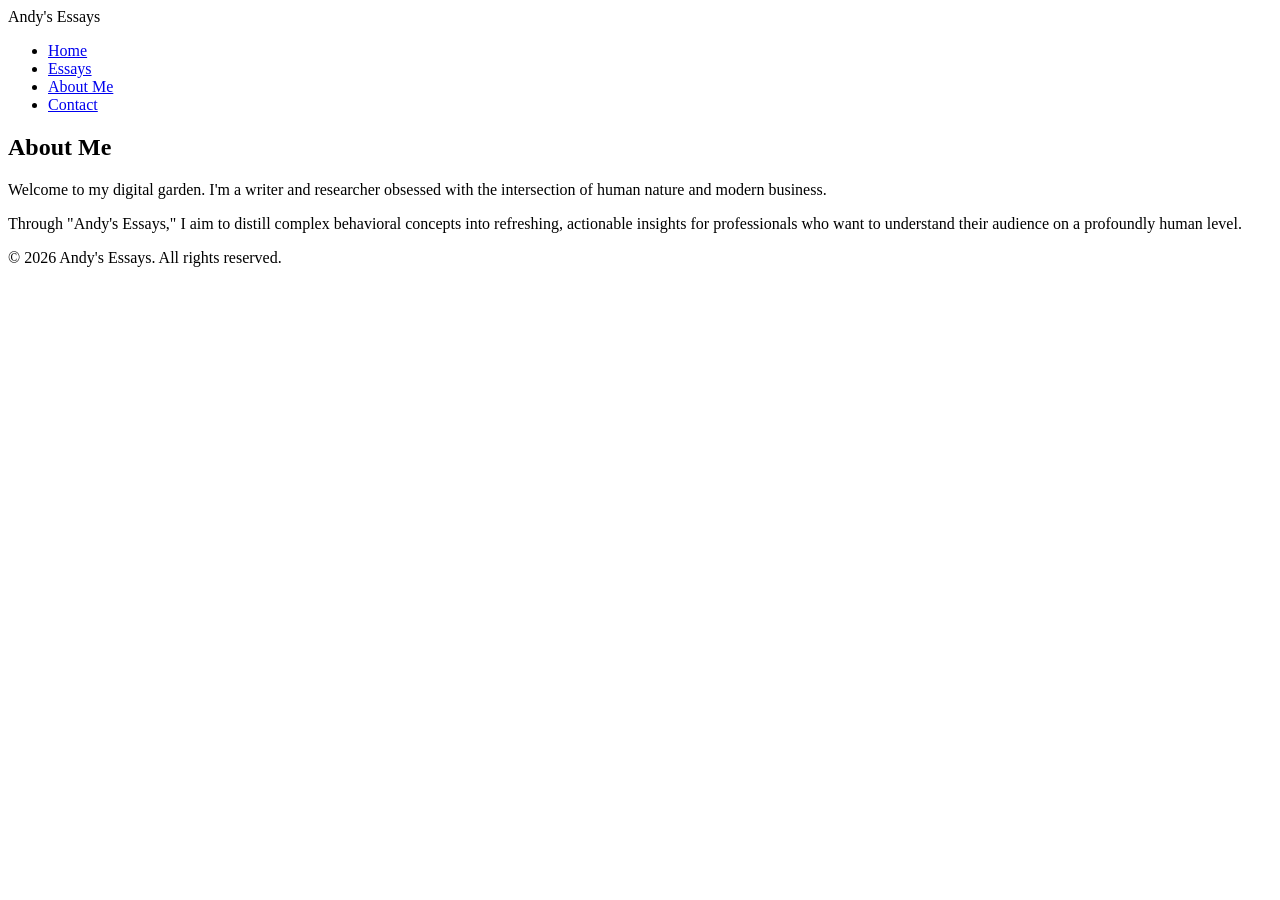
==== about/index.html @ 8c058994 "Initial commit" ====
<!DOCTYPE html>
<html lang="en">
<head>
    <meta charset="UTF-8">
    <meta name="viewport" content="width=device-width, initial-scale=1.0">
    <title>About Me | Andy's Essays</title>
    <link rel="preconnect" href="https://fonts.googleapis.com">
    <link rel="preconnect" href="https://fonts.gstatic.com" crossorigin>
    <link href="https://fonts.googleapis.com/css2?family=DM+Serif+Display&display=swap" rel="stylesheet">
    <link rel="stylesheet" href="../styles.css">
</head>
<body>
    <header>
        <div class="nav-container">
            <div class="logo">Andy's Essays</div>
            <nav>
                <ul class="nav-links">
                    <li><a href="../">Home</a></li>
                    <li><a href="../essays/">Essays</a></li>
                    <li><a href="../about/">About Me</a></li>
                    <li><a href="../contact/">Contact</a></li>
                </ul>
                <div class="hamburger">
                    <span class="bar"></span>
                    <span class="bar"></span>
                    <span class="bar"></span>
                </div>
            </nav>
        </div>
    </header>

    <section id="about">
        <div class="container about-content">
            <h2>About Me</h2>
            <div class="about-flex">
                <div class="profile-pic placeholder-img"></div>
                <div class="bio">
                    <p>Welcome to my digital garden. I'm a writer and researcher obsessed with the intersection of human nature and modern business.</p>
                    <p>Through "Andy's Essays," I aim to distill complex behavioral concepts into refreshing, actionable insights for professionals who want to understand their audience on a profoundly human level.</p>
                </div>
            </div>
        </div>
    </section>

    <footer>
        <div class="container">
            <p>&copy; 2026 Andy's Essays. All rights reserved.</p>
        </div>
    </footer>

    <script src="../script.js"></script>
</body>
</html>
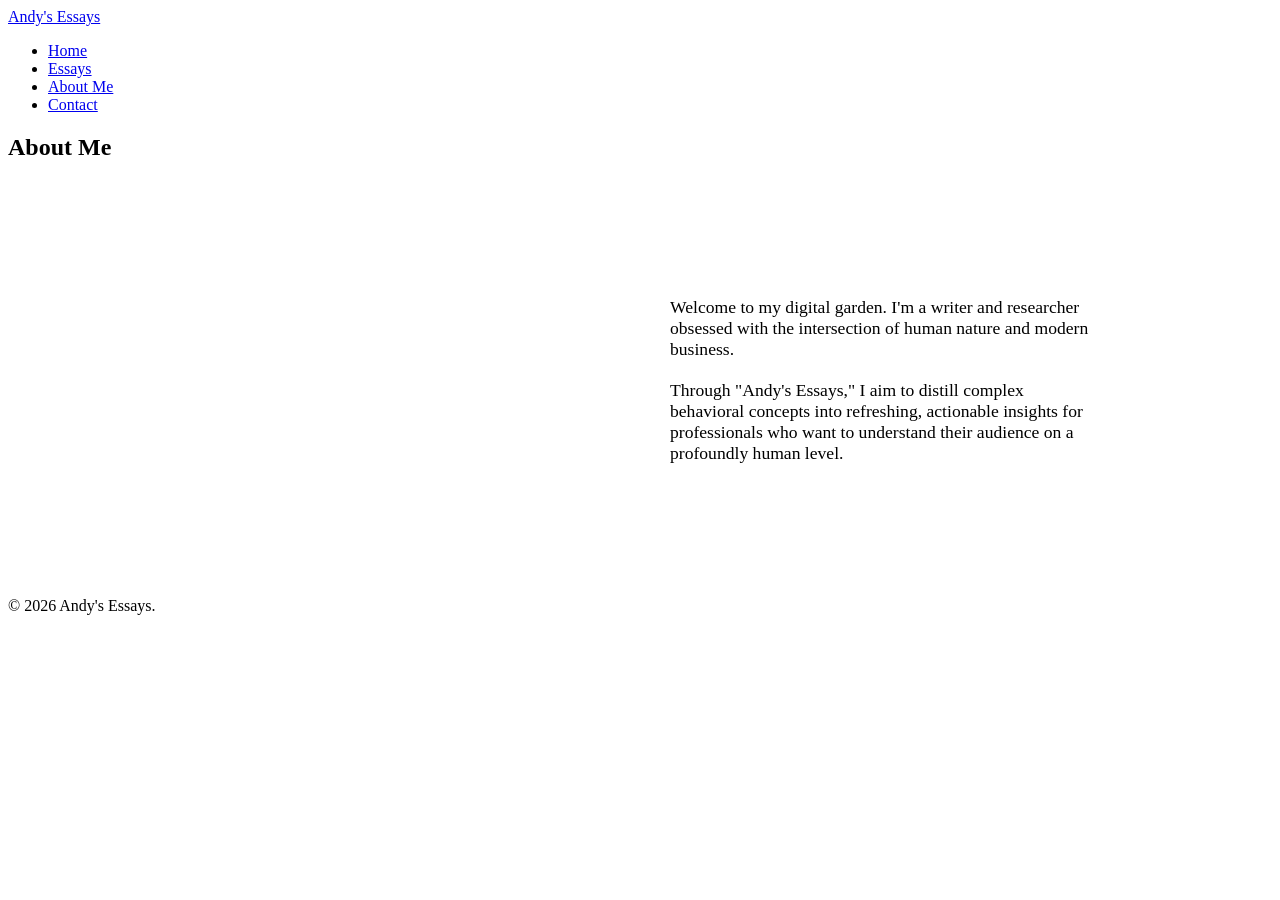
==== commit 70d46ddc: "visual update" ====
--- a/about/index.html
+++ b/about/index.html
@@ -3,51 +3,39 @@
 <head>
     <meta charset="UTF-8">
     <meta name="viewport" content="width=device-width, initial-scale=1.0">
-    <title>About Me | Andy's Essays</title>
-    <link rel="preconnect" href="https://fonts.googleapis.com">
-    <link rel="preconnect" href="https://fonts.gstatic.com" crossorigin>
+    <title>About | Andy's Essays</title>
     <link href="https://fonts.googleapis.com/css2?family=DM+Serif+Display&display=swap" rel="stylesheet">
     <link rel="stylesheet" href="../styles.css">
 </head>
 <body>
     <header>
         <div class="nav-container">
-            <div class="logo">Andy's Essays</div>
+            <a href="../" class="logo">Andy's Essays</a>
             <nav>
                 <ul class="nav-links">
                     <li><a href="../">Home</a></li>
                     <li><a href="../essays/">Essays</a></li>
-                    <li><a href="../about/">About Me</a></li>
+                    <li><a href="./">About Me</a></li>
                     <li><a href="../contact/">Contact</a></li>
                 </ul>
-                <div class="hamburger">
-                    <span class="bar"></span>
-                    <span class="bar"></span>
-                    <span class="bar"></span>
-                </div>
             </nav>
         </div>
     </header>
 
-    <section id="about">
-        <div class="container about-content">
-            <h2>About Me</h2>
-            <div class="about-flex">
-                <div class="profile-pic placeholder-img"></div>
-                <div class="bio">
-                    <p>Welcome to my digital garden. I'm a writer and researcher obsessed with the intersection of human nature and modern business.</p>
-                    <p>Through "Andy's Essays," I aim to distill complex behavioral concepts into refreshing, actionable insights for professionals who want to understand their audience on a profoundly human level.</p>
-                </div>
+    <section class="container fade-in">
+        <h2 class="section-title">About Me</h2>
+        <div style="display: flex; flex-wrap: wrap; gap: 60px; align-items: center; max-width: 900px; margin: 0 auto;">
+            <div class="placeholder-img" style="flex: 1; min-width: 300px; height: 400px;"></div>
+            <div style="flex: 1; min-width: 300px; font-size: 1.1rem;">
+                <p style="margin-bottom: 20px;">Welcome to my digital garden. I'm a writer and researcher obsessed with the intersection of human nature and modern business.</p>
+                <p>Through "Andy's Essays," I aim to distill complex behavioral concepts into refreshing, actionable insights for professionals who want to understand their audience on a profoundly human level.</p>
             </div>
         </div>
     </section>
 
     <footer>
-        <div class="container">
-            <p>&copy; 2026 Andy's Essays. All rights reserved.</p>
-        </div>
+        <div class="container"><p>&copy; 2026 Andy's Essays.</p></div>
     </footer>
-
     <script src="../script.js"></script>
 </body>
 </html>
